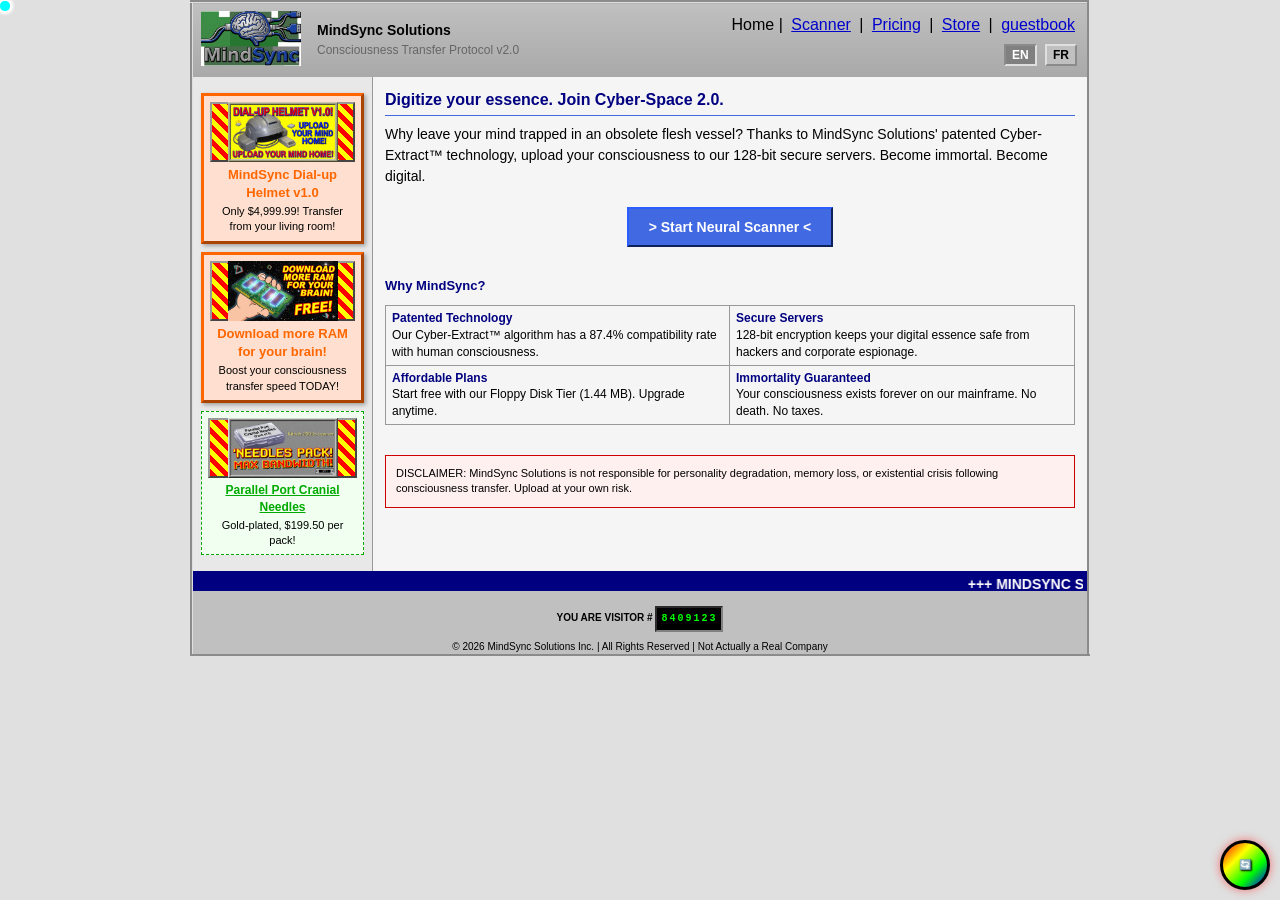
==== index.html @ c0ab1810 "initial commit" ====
<!DOCTYPE html>
<html lang="en">
<head>
  <meta charset="UTF-8">
  <meta name="viewport" content="width=device-width, initial-scale=1.0">
  <title>MindSync Solutions ::: Welcome to the future of YOU</title>
  <link rel="stylesheet" href="style.css">
</head>
<body>
  <table class="page-wrapper">
    <tbody>
      <tr>
        <td colspan="2" class="header">
            <!-- Header from index.html, modified for this page -->
            <table>
                <tbody>
                <tr>
                    <td style="width:60px; padding:8px; border:none; vertical-align:middle;">
                        <div class="logo-placeholder">
                            <div style="font-size: 8px;"><img src="/assets/logo.png" width="100"></div>
                        </div>
                    </td>
                    <td style="padding:8px; border:none; vertical-align:middle;">
                        <h1 style="font-size: 14px; color: #000; margin: 0; font-weight: bold;" data-i18n="companyTitle">MindSync Solutions</h1>
                        <div style="font-size: 12px; color: #666; margin-top: 2px;" data-i18n="protocolVersion">Consciousness Transfer Protocol v2.0</div>
                    </td>
                    <td style="text-align:right; padding:8px; border:none; vertical-align:middle;">
                        <div class="nav-menu" style="margin-bottom: 6px;">
                          <span data-i18n="home">Home</span> |
                          <a onclick="goToPage('scanner')"><span data-i18n="scanner">Scanner</span></a> | 
                          <a onclick="goToPage('pricing')"><span data-i18n="pricing">Pricing</span></a> |
                          <a onclick="goToPage('store')"><span data-i18n="store">Store</span></a> |
                          <a onclick="goToPage('guestbook')"><span data-i18n="guestbook">Guestbook</span></a>
                        </div>
                        <div class="lang-toggle">
                          <button data-lang="en">EN</button>
                          <button data-lang="fr">FR</button>
                        </div>
                      </td>
                </tr>
                </tbody>
            </table>
        </td>
    </tr>
      <tr>
        <td style="width:180px; vertical-align:top; padding:0; border:none;">
          <div class="ad-sidebar" id="adSidebar"></div>
        </td>
        <td style="vertical-align:top; padding:0; border:none;">
          <div class="content">
            <h1 data-i18n="digitizeEssence">Digitize your essence. Join Cyber-Space 2.0.</h1>
            
            <p data-i18n="description">Why leave your mind trapped in an obsolete flesh vessel? Thanks to MindSync Solutions' patented Cyber-Extract™ technology, upload your consciousness to our 128-bit secure servers. Become immortal. Become digital.</p>
            
            <div style="margin: 20px 0; text-align: center;">
              <button class="btn btn-primary" onclick="goToPage('scanner')" style="padding: 10px 20px; font-size: 14px;">
                <span data-i18n="startScan">> Start Neural Scanner <</span>
              </button>
            </div>
            
            <div style="margin-top: 30px;">
              <h2 style="font-size: 13px; margin-bottom: 10px;" data-i18n="whyMindSync">Why MindSync?</h2>
              <table class="content-table" style="width: 100%; font-size: 12px;">
                <tbody>
                  <tr>
                    <td><strong data-i18n="whyPatented">✓ Patented Technology</strong><br><span data-i18n="whyPatenedDesc">Our Cyber-Extract™ algorithm has a 87.4% compatibility rate with human consciousness.</span></td>
                    <td><strong data-i18n="whySecure">✓ Secure Servers</strong><br><span data-i18n="whySecureDesc">128-bit encryption keeps your digital essence safe from hackers and corporate espionage.</span></td>
                  </tr>
                  <tr>
                    <td><strong data-i18n="whyAffordable">✓ Affordable Plans</strong><br><span data-i18n="whyAffordableDesc">Start free with our Floppy Disk Tier (1.44 MB). Upgrade anytime.</span></td>
                    <td><strong data-i18n="whyImmortality">✓ Immortality Guaranteed</strong><br><span data-i18n="whyImmortalityDesc">Your consciousness exists forever on our mainframe. No death. No taxes.</span></td>
                  </tr>
                </tbody>
              </table>
            </div>
            
            <div style="margin-top: 30px; padding: 10px; background-color: #fff0f0; border: 1px solid #cc0000; font-size: 11px;" data-i18n="disclaimer">
              <strong >⚠ DISCLAIMER:</strong> <span>MindSync Solutions is not responsible for personality degradation, memory loss, or existential crisis following consciousness transfer. Upload at your own risk.</span>
            </div>
          </div>
        </td>
      </tr>
      <tr>
        <td colspan="2" class="footer">
          <div class="marquee-container">
            <marquee data-i18n="ticker">+++ MINDSYNC STOCK UP 400% +++ CEO DECLARES: "FLESH IS OBSOLETE" +++ OVER 10,000 MINDS ALREADY SYNERGIZED ON OUR SERVERS +++</marquee>
          </div>
          <div class="visitor-counter" >
            YOU ARE VISITOR # <span class="counter-digits">8409123</span>
          </div>
          <div style="margin-top: 8px; font-size: 10px;">
            © 2026 MindSync Solutions Inc. | All Rights Reserved | Not Actually a Real Company
          </div>
        </td>
      </tr>
    </tbody>
  </table>

  <div class="corner-spinner">🔄</div>

  <script src="app.js"></script>
  <script src="mousetrail.js"></script>
  <script>
    setDocumentTitle('pageTitle', 'MindSync Solutions ::: Welcome to the future of YOU');
    document.addEventListener('DOMContentLoaded', function() {
      renderAdSidebar('adSidebar', 3);
    });
  </script>
</body>
</html>
---- style.css ----
/* MindSync Solutions - 2000s Corporate Vaporware Theme */

* {
  margin: 0;
  padding: 0;
  box-sizing: border-box;
}

body {
  font-family: Verdana, Tahoma, Arial, sans-serif;
  font-size: 16px;
  background-color: #e0e0e0;
  color: #000;
  line-height: 1.4;
}

table {
  border-collapse: collapse;
}

/* Scoped borders for content tables only */
.content-table td,
.content-table th,
.pricing-table td,
.pricing-table th {
  padding: 4px 6px;
  border: 1px solid #999;
  text-align: left;
  vertical-align: top;
}

.pricing-table th,
.content-table th {
  background-color: #4169e1;
  color: #fff;
  font-weight: bold;
}

/* Page structure */
.page-wrapper {
  width: 100%;
  max-width: 900px;
  margin: 0 auto;
  background-color: #f5f5f5;
  border: 3px outset #dfdfdf;
}

/* Layout table cells should have no border/padding */
.page-wrapper > tbody > tr > td {
  border: none;
  padding: 0;
}

.header {
  background: linear-gradient(180deg, #c0c0c0 0%, #a9a9a9 100%);
  border-bottom: 2px solid #808080;
  padding: 8px;
}

/* Updated: header uses nested table, so remove flexbox */
.header table {
  width: 100%;
}

.logo {
  width: 50px;
  height: 50px;
  background-color: #fff;
  border: 2px outset #dfdfdf;
  display: flex;
  align-items: center;
  justify-content: center;
  font-weight: bold;
  color: #4169e1;
  font-size: 14px;
}

.logo-placeholder {
  text-align: center;
  font-size: 12px;
}

.nav-menu {
  font-size: 16px;
  color: #000;
}

.nav-menu a {
  color: #0000cd;
  text-decoration: underline;
  cursor: pointer;
  margin: 0 4px;
}

.lang-toggle {
  margin-left: 10px;
  display: inline-block;
}

.lang-toggle button {
  margin: 0 2px;
  padding: 2px 6px;
  background-color: #c0c0c0;
  border: 2px outset #dfdfdf;
  cursor: pointer;
  font-size: 12px;
  font-weight: bold;
}

.lang-toggle button.active {
  background-color: #808080;
  color: #fff;
  border: 2px inset #dfdfdf;
}

.lang-toggle button:active {
  border: 2px inset #dfdfdf;
}

/* Content area */
.content {
  padding: 12px;
  min-height: 400px;
}

.content h1 {
  font-size: 16px;
  font-weight: bold;
  color: #000080;
  margin-bottom: 8px;
  border-bottom: 1px solid #4169e1;
  padding-bottom: 4px;
  font-family: "Comic Sans MS", cursive, sans-serif;
  animation: chaosFlash 1.5s infinite;
}

.content h2 {
  font-size: 12px;
  font-weight: bold;
  color: #000080;
  margin: 12px 0 6px 0;
}

.content p {
  margin-bottom: 10px;
  font-size: 14px;
  line-height: 1.5;
}

/* Forms */
form {
  margin: 10px 0;
}

.form-group {
  margin-bottom: 12px;
  padding: 8px;
  background-color: #fff;
  border: 1px solid #999;
}

.form-group label {
  display: block;
  font-weight: bold;
  margin-bottom: 4px;
  font-size: 14px;
}

.form-group input[type="radio"] {
  margin-right: 4px;
  cursor: pointer;
}

.form-group input[type="radio"] + label {
  display: inline;
  font-weight: normal;
  margin: 0 12px 0 0;
}

/* Buttons */
.btn {
  padding: 6px 12px;
  background-color: #c0c0c0;
  border: 2px outset #dfdfdf;
  color: #000;
  font-size: 14px;
  font-weight: bold;
  cursor: pointer;
  font-family: Verdana, Tahoma, Arial, sans-serif;
}

.btn:hover {
  background-color: #d3d3d3;
}

.btn:active {
  border: 2px inset #dfdfdf;
}

.btn:disabled {
  opacity: 0.5;
  cursor: not-allowed;
}

.btn-primary {
  background-color: #4169e1;
  color: #fff;
  border: 2px outset #1e40af;
  animation: pulse 1.5s infinite;
}

.btn-primary:active {
  border: 2px inset #1e40af;
}

.btn-blink {
  animation: blink 1s infinite;
}

@keyframes blink {
  0%, 50% { opacity: 1; }
  51%, 100% { opacity: 0.2; }
}

@keyframes fastBlink {
  0%, 40% { opacity: 1; }
  41%, 100% { opacity: 0.1; }
}

@keyframes chaosFlash {
  0% { color: #000080; }
  25% { color: #ff6600; }
  50% { color: #00aa00; }
  75% { color: #4169e1; }
  100% { color: #000080; }
}

@keyframes spin {
  0% { transform: rotate(0deg); }
  100% { transform: rotate(360deg); }
}

@keyframes pulse {
  0% { background-color: #4169e1; color: #fff; }
  50% { background-color: #ff6600; color: #fff; }
  100% { background-color: #4169e1; color: #fff; }
}

@keyframes scanLine {
  0% { top: 0; }
  100% { top: 146px; }
}

/* Brain map */
.brain-map-container {
  margin: 12px 0;
  text-align: center;
}

.brain-map {
  max-width: 100%;
  height: auto;
  border: 2px solid #999;
  background-color: #fff;
}

.brain-map-placeholder {
  width: 300px;
  height: 200px;
  background-color: #fff;
  border: 2px solid #999;
  margin: 0 auto;
  display: flex;
  align-items: center;
  justify-content: center;
  font-size: 14px;
  color: #666;
}

/* Progress bar (table-based) */
.progress-table {
  width: 100%;
  height: 30px;
  border: 2px solid #999;
  background-color: #fff;
  border-collapse: collapse;
  margin: 12px 0;
}

.progress-table td {
  width: 16.66%;
  height: 30px;
  border-right: 1px solid #999;
  background-color: #e0e0e0;
  padding: 0;
}

.progress-table td:last-child {
  border-right: none;
}

.progress-table td.active {
  background-color: #4169e1;
}

/* Console log */
.console {
  background-color: #000;
  color: #0f0;
  padding: 8px;
  font-family: 'Courier New', monospace;
  font-size: 12px;
  border: 2px solid #999;
  margin: 12px 0;
  min-height: 100px;
  overflow-y: auto;
}

.console-line {
  margin-bottom: 2px;
  font-size: 12px;
}

/* Footer */
.footer {
  background-color: #c0c0c0;
  border-top: 2px solid #808080;
  padding: 8px;
  text-align: center;
  font-size: 12px;
  color: #000;
}

.marquee-container {
  background-color: #000080;
  color: #fff;
  padding: 4px;
  overflow: hidden;
  font-size: 14px;
  font-weight: bold;
  height: 20px;
}

marquee {
  width: 100%;
}

/* Pricing tables */
.pricing-table {
  width: 100%;
  border: 1px solid #999;
  margin: 12px 0;
}

.pricing-table th {
  background-color: #4169e1;
  color: #fff;
  padding: 6px;
  font-size: 14px;
  font-weight: bold;
  text-align: center;
}

.pricing-table td {
  padding: 6px;
  font-size: 14px;
  border: 1px solid #999;
}

.pricing-table tr:nth-child(even) {
  background-color: #f0f0f0;
}

/* Status message */
.alert-box {
  background-color: #fff0f0;
  border: 2px solid #ff0000;
  padding: 8px;
  margin: 12px 0;
  font-size: 14px;
  color: #000;
}

.success-message {
  background-color: #f0fff0;
  border: 2px solid #00aa00;
  padding: 8px;
  margin: 12px 0;
  font-size: 14px;
}

/* Hidden content */
.hidden {
  display: none;
}

/* Loading state */
.loading {
  opacity: 0.6;
  pointer-events: none;
}

/* Ad Sidebar */
.ad-sidebar {
  background-color: #e8e8e8;
  border-right: 1px solid #999;
  width: 180px;
  min-height: 400px;
  padding: 8px 0;
}

.ad-unit {
  margin: 8px;
  padding: 6px;
  background-color: #fff;
  border: 2px solid #cc0000;
  text-align: center;
}

.ad-placeholder {
  width: 100%;
  height: 60px;
  margin-bottom: 4px;
  display: flex;
  align-items: center;
  justify-content: center;
  font-size: 11px;
  color: #000;
  font-weight: bold;
  background: repeating-linear-gradient(45deg, #ff0000, #ff0000 5px, #ffff00 5px, #ffff00 10px);
}

.ad-title {
  font-size: 12px;
  font-weight: bold;
  color: #ff0000;
  margin-bottom: 2px;
  animation: fastBlink 0.3s infinite;
}

.ad-text {
  font-size: 11px;
  color: #000;
}

/* Ad Variants - Chaos Styling */
.ad-unit.ad-variant-1 {
  border: 2px solid #4169e1;
  background-color: #e0e0ff;
}

.ad-unit.ad-variant-1 .ad-title {
  color: #4169e1;
}

.ad-unit.ad-variant-2 {
  border: 3px outset #ff6600;
  background-color: #ffe0d0;
  box-shadow: 2px 2px 4px rgba(0, 0, 0, 0.3);
}

.ad-unit.ad-variant-2 .ad-title {
  color: #ff6600;
  font-size: 13px;
}

.ad-unit.ad-variant-3 {
  border: 1px dashed #00aa00;
  background-color: #f0fff0;
}

.ad-unit.ad-variant-3 .ad-title {
  color: #00aa00;
  font-weight: bold;
  text-decoration: underline;
}

.ad-unit:hover {
  cursor: pointer;
  transform: scale(1.02);
  box-shadow: 0 0 8px rgba(0, 0, 0, 0.2);
}

/* Retina scan */
#retinaScanOverlay {
  position: relative;
  width: 200px;
  margin: 0 auto;
  margin-bottom: 10px;
}

#retinaScanOverlay > div {
  height: 150px;
  background-color: #000;
  border: 3px solid #000;
  position: relative;
  overflow: hidden;
}

#retinaLine {
  position: absolute;
  width: 100%;
  height: 2px;
  background-color: #0f0;
  top: 0;
  animation: scanLine 3.5s linear;
}

/* --- NEW STYLES --- */

/* Splash Page */
body.splash {
    background-color: #000000;
    color: #FFFFFF;
    display: flex;
    justify-content: center;
    align-items: center;
    height: 100vh;
    margin: 0;
    font-family: "Verdana", "Arial", sans-serif;
    text-align: center;
    overflow: hidden; /* Hide scrollbars */
}

.splash-content img {
    display: block;
    margin: 0 auto 20px auto;
    border: 3px outset #C0C0C0;
}

.splash-content a {
    font-size: 14px;
    color: #00FFFF;
    text-decoration: none;
}

.splash-content a:hover {
    color: #FFFFFF;
    text-decoration: underline;
}

/* Mouse Trail */
.trail {
    position: fixed;
    width: 8px;
    height: 8px;
    pointer-events: none;
    z-index: 9999;
    border-radius: 4px; /* Can be changed to 0 for squares */
    transform: translate(-50%, -50%);
}

/* Visitor Counter */
.visitor-counter {
    margin-top: 15px;
    font-size: 10px;
    font-weight: bold;
}

.counter-digits {
    display: inline-block;
    background-color: #000;
    color: #00FF00;
    padding: 4px;
    border: 2px inset #808080;
    font-family: 'Courier New', monospace;
    letter-spacing: 2px;
}

/* Guestbook */
.content-table strong {
    color: #000080;
}

/* Corner Spinner Element - 2000s Chaos */
.corner-spinner {
  position: fixed;
  bottom: 10px;
  right: 10px;
  width: 50px;
  height: 50px;
  background: linear-gradient(135deg, #ff0000, #ffff00, #00ff00, #0000ff);
  border: 3px solid #000;
  border-radius: 50%;
  animation: spin 2s linear infinite;
  z-index: 100;
  box-shadow: 0 0 10px rgba(255, 0, 0, 0.5);
  display: flex;
  align-items: center;
  justify-content: center;
  font-weight: bold;
  font-size: 10px;
  color: #fff;
  text-shadow: 1px 1px 2px #000;
}

/* Spinning GIF Placeholder */
.spinning-gif {
  width: 40px;
  height: 40px;
  background-color: #000;
  border: 2px solid #fff;
  animation: spin 1s linear infinite;
}
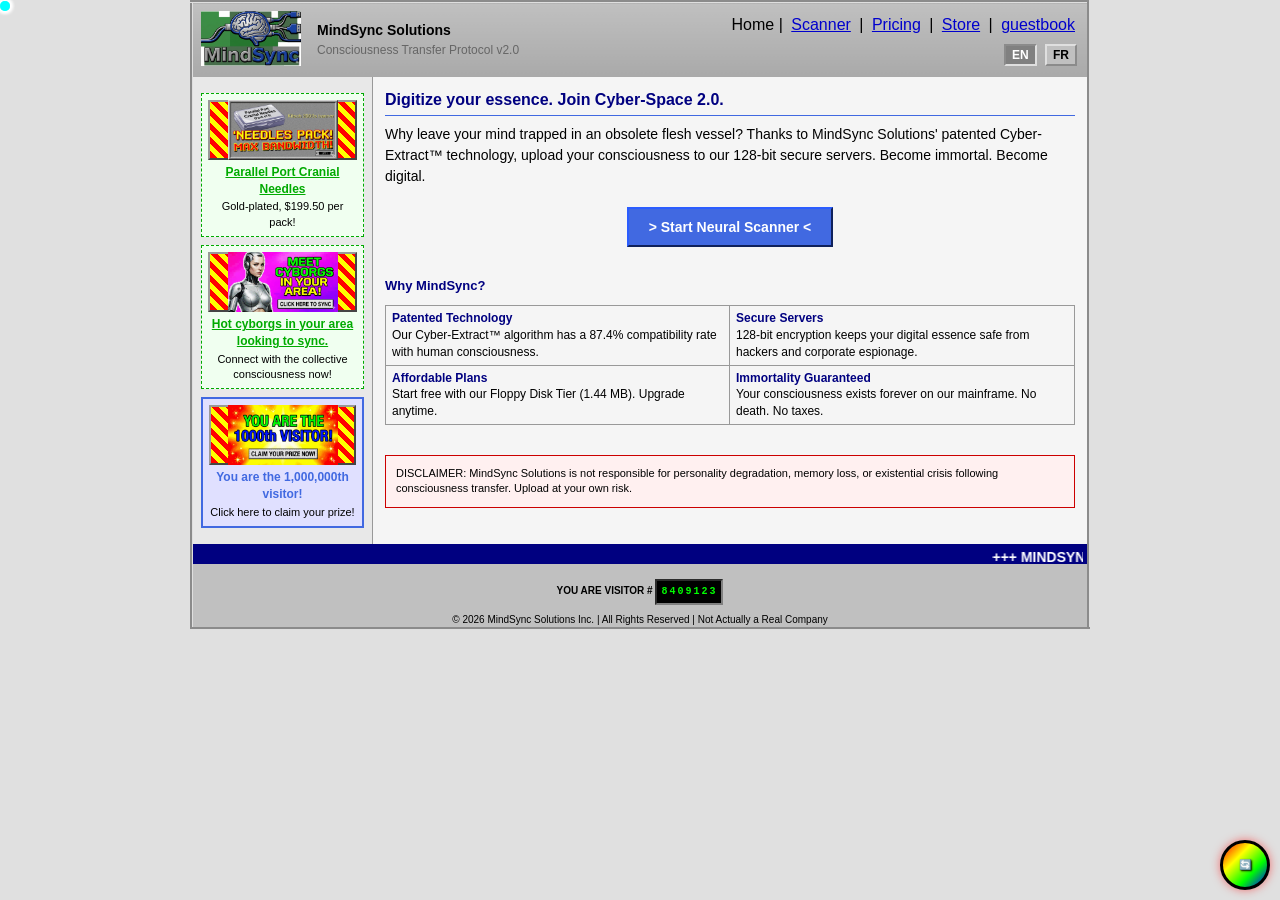
==== commit 30e3363d: "ouais" ====
--- a/index.html
+++ b/index.html
@@ -11,37 +11,39 @@
     <tbody>
       <tr>
         <td colspan="2" class="header">
-            <!-- Header from index.html, modified for this page -->
-            <table>
-                <tbody>
-                <tr>
-                    <td style="width:60px; padding:8px; border:none; vertical-align:middle;">
-                        <div class="logo-placeholder">
-                            <div style="font-size: 8px;"><img src="/assets/logo.png" width="100"></div>
-                        </div>
-                    </td>
-                    <td style="padding:8px; border:none; vertical-align:middle;">
-                        <h1 style="font-size: 14px; color: #000; margin: 0; font-weight: bold;" data-i18n="companyTitle">MindSync Solutions</h1>
-                        <div style="font-size: 12px; color: #666; margin-top: 2px;" data-i18n="protocolVersion">Consciousness Transfer Protocol v2.0</div>
-                    </td>
-                    <td style="text-align:right; padding:8px; border:none; vertical-align:middle;">
-                        <div class="nav-menu" style="margin-bottom: 6px;">
-                          <span data-i18n="home">Home</span> |
-                          <a onclick="goToPage('scanner')"><span data-i18n="scanner">Scanner</span></a> | 
-                          <a onclick="goToPage('pricing')"><span data-i18n="pricing">Pricing</span></a> |
-                          <a onclick="goToPage('store')"><span data-i18n="store">Store</span></a> |
-                          <a onclick="goToPage('guestbook')"><span data-i18n="guestbook">Guestbook</span></a>
-                        </div>
-                        <div class="lang-toggle">
-                          <button data-lang="en">EN</button>
-                          <button data-lang="fr">FR</button>
-                        </div>
-                      </td>
-                </tr>
-                </tbody>
-            </table>
+          <!-- Header from index.html, modified for this page -->
+          <table>
+            <tbody>
+              <tr>
+                <td style="width:60px; padding:8px; border:none; vertical-align:middle;">
+                  <div class="logo-placeholder">
+                    <div style="font-size: 8px;"><img src="/public/logo.png" width="100"></div>
+                  </div>
+                </td>
+                <td style="padding:8px; border:none; vertical-align:middle;">
+                  <h1 style="font-size: 14px; color: #000; margin: 0; font-weight: bold;" data-i18n="companyTitle">
+                    MindSync Solutions</h1>
+                  <div style="font-size: 12px; color: #666; margin-top: 2px;" data-i18n="protocolVersion">Consciousness
+                    Transfer Protocol v2.0</div>
+                </td>
+                <td style="text-align:right; padding:8px; border:none; vertical-align:middle;">
+                  <div class="nav-menu" style="margin-bottom: 6px;">
+                    <span data-i18n="home">Home</span> |
+                    <a onclick="goToPage('scanner')"><span data-i18n="scanner">Scanner</span></a> |
+                    <a onclick="goToPage('pricing')"><span data-i18n="pricing">Pricing</span></a> |
+                    <a onclick="goToPage('store')"><span data-i18n="store">Store</span></a> |
+                    <a onclick="goToPage('guestbook')"><span data-i18n="guestbook">Guestbook</span></a>
+                  </div>
+                  <div class="lang-toggle">
+                    <button data-lang="en">EN</button>
+                    <button data-lang="fr">FR</button>
+                  </div>
+                </td>
+              </tr>
+            </tbody>
+          </table>
         </td>
-    </tr>
+      </tr>
       <tr>
         <td style="width:180px; vertical-align:top; padding:0; border:none;">
           <div class="ad-sidebar" id="adSidebar"></div>
@@ -49,33 +51,47 @@
         <td style="vertical-align:top; padding:0; border:none;">
           <div class="content">
             <h1 data-i18n="digitizeEssence">Digitize your essence. Join Cyber-Space 2.0.</h1>
-            
-            <p data-i18n="description">Why leave your mind trapped in an obsolete flesh vessel? Thanks to MindSync Solutions' patented Cyber-Extract™ technology, upload your consciousness to our 128-bit secure servers. Become immortal. Become digital.</p>
-            
+
+            <p data-i18n="description">Why leave your mind trapped in an obsolete flesh vessel? Thanks to MindSync
+              Solutions' patented Cyber-Extract™ technology, upload your consciousness to our 128-bit secure servers.
+              Become immortal. Become digital.</p>
+
             <div style="margin: 20px 0; text-align: center;">
-              <button class="btn btn-primary" onclick="goToPage('scanner')" style="padding: 10px 20px; font-size: 14px;">
-                <span data-i18n="startScan">> Start Neural Scanner <</span>
+              <button class="btn btn-primary" onclick="goToPage('scanner')"
+                style="padding: 10px 20px; font-size: 14px;">
+                <span data-i18n="startScan">> Start Neural Scanner << /span>
               </button>
             </div>
-            
+
             <div style="margin-top: 30px;">
               <h2 style="font-size: 13px; margin-bottom: 10px;" data-i18n="whyMindSync">Why MindSync?</h2>
               <table class="content-table" style="width: 100%; font-size: 12px;">
                 <tbody>
                   <tr>
-                    <td><strong data-i18n="whyPatented">✓ Patented Technology</strong><br><span data-i18n="whyPatenedDesc">Our Cyber-Extract™ algorithm has a 87.4% compatibility rate with human consciousness.</span></td>
-                    <td><strong data-i18n="whySecure">✓ Secure Servers</strong><br><span data-i18n="whySecureDesc">128-bit encryption keeps your digital essence safe from hackers and corporate espionage.</span></td>
+                    <td><strong data-i18n="whyPatented">✓ Patented Technology</strong><br><span
+                        data-i18n="whyPatenedDesc">Our Cyber-Extract™ algorithm has a 87.4% compatibility rate with
+                        human consciousness.</span></td>
+                    <td><strong data-i18n="whySecure">✓ Secure Servers</strong><br><span
+                        data-i18n="whySecureDesc">128-bit encryption keeps your digital essence safe from hackers and
+                        corporate espionage.</span></td>
                   </tr>
                   <tr>
-                    <td><strong data-i18n="whyAffordable">✓ Affordable Plans</strong><br><span data-i18n="whyAffordableDesc">Start free with our Floppy Disk Tier (1.44 MB). Upgrade anytime.</span></td>
-                    <td><strong data-i18n="whyImmortality">✓ Immortality Guaranteed</strong><br><span data-i18n="whyImmortalityDesc">Your consciousness exists forever on our mainframe. No death. No taxes.</span></td>
+                    <td><strong data-i18n="whyAffordable">✓ Affordable Plans</strong><br><span
+                        data-i18n="whyAffordableDesc">Start free with our Floppy Disk Tier (1.44 MB). Upgrade
+                        anytime.</span></td>
+                    <td><strong data-i18n="whyImmortality">✓ Immortality Guaranteed</strong><br><span
+                        data-i18n="whyImmortalityDesc">Your consciousness exists forever on our mainframe. No death. No
+                        taxes.</span></td>
                   </tr>
                 </tbody>
               </table>
             </div>
-            
-            <div style="margin-top: 30px; padding: 10px; background-color: #fff0f0; border: 1px solid #cc0000; font-size: 11px;" data-i18n="disclaimer">
-              <strong >⚠ DISCLAIMER:</strong> <span>MindSync Solutions is not responsible for personality degradation, memory loss, or existential crisis following consciousness transfer. Upload at your own risk.</span>
+
+            <div
+              style="margin-top: 30px; padding: 10px; background-color: #fff0f0; border: 1px solid #cc0000; font-size: 11px;"
+              data-i18n="disclaimer">
+              <strong>⚠ DISCLAIMER:</strong> <span>MindSync Solutions is not responsible for personality degradation,
+                memory loss, or existential crisis following consciousness transfer. Upload at your own risk.</span>
             </div>
           </div>
         </td>
@@ -83,9 +99,10 @@
       <tr>
         <td colspan="2" class="footer">
           <div class="marquee-container">
-            <marquee data-i18n="ticker">+++ MINDSYNC STOCK UP 400% +++ CEO DECLARES: "FLESH IS OBSOLETE" +++ OVER 10,000 MINDS ALREADY SYNERGIZED ON OUR SERVERS +++</marquee>
+            <marquee data-i18n="ticker">+++ MINDSYNC STOCK UP 400% +++ CEO DECLARES: "FLESH IS OBSOLETE" +++ OVER 10,000
+              MINDS ALREADY SYNERGIZED ON OUR SERVERS +++</marquee>
           </div>
-          <div class="visitor-counter" >
+          <div class="visitor-counter">
             YOU ARE VISITOR # <span class="counter-digits">8409123</span>
           </div>
           <div style="margin-top: 8px; font-size: 10px;">
@@ -102,9 +119,9 @@
   <script src="mousetrail.js"></script>
   <script>
     setDocumentTitle('pageTitle', 'MindSync Solutions ::: Welcome to the future of YOU');
-    document.addEventListener('DOMContentLoaded', function() {
+    document.addEventListener('DOMContentLoaded', function () {
       renderAdSidebar('adSidebar', 3);
     });
   </script>
 </body>
-</html>
+</html>
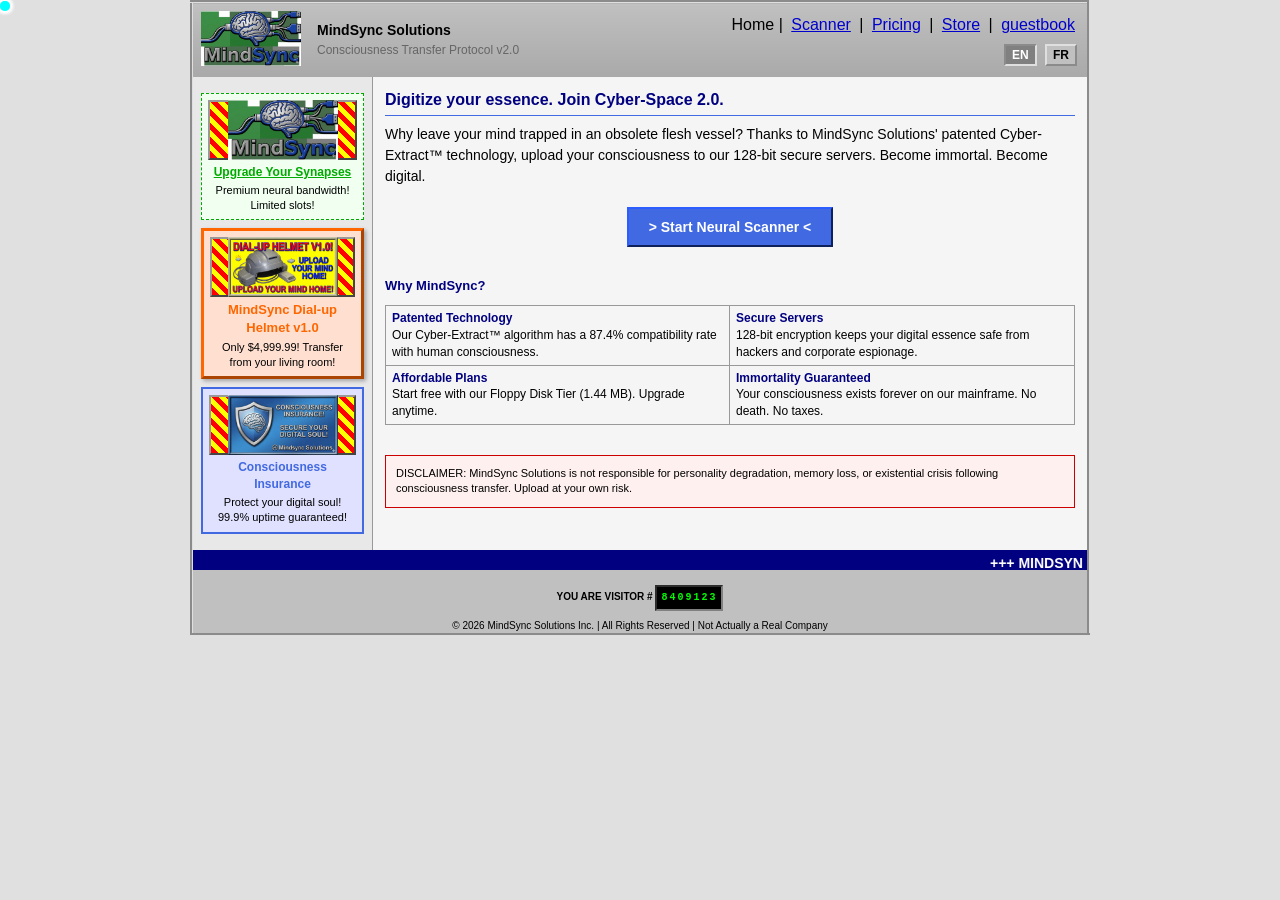
==== commit ce63bc55: "cc" ====
--- a/index.html
+++ b/index.html
@@ -113,14 +113,34 @@
     </tbody>
   </table>
 
-  <div class="corner-spinner">🔄</div>
+
 
   <script src="app.js"></script>
   <script src="mousetrail.js"></script>
   <script>
+    console.log(
+        `%c
+  _________________________________________  
+ /        WELCOME TO MY REPOSITORY   [X]  \\  
+ |    _________________________            | 
+ |   |                         |           | 
+ |   |   GITHUB: @raumain      |           | 
+ |   |   STATUS: ONLINE        |           | 
+ |   |_________________________|           | 
+ \\_________________________________________/ 
+          \\   ^__^                           
+           \\  (oo)\\_______                   
+              (__)\\       )\\/\\               
+                  ||----w |                  
+                  ||     ||                  
+                                             
+  >> Accessing: https://github.com/raumain   
+  >> System: Loaded with nostalgia.          `,
+        "color: #00ff00; background: #000; font-family: monospace; font-weight: bold;"
+      );
     setDocumentTitle('pageTitle', 'MindSync Solutions ::: Welcome to the future of YOU');
     document.addEventListener('DOMContentLoaded', function () {
-      renderAdSidebar('adSidebar', 3);
+      renderAdSidebar('adSidebar', Math.floor(Math.random() * (5 - 3 + 1)) + 3);
     });
   </script>
 </body>
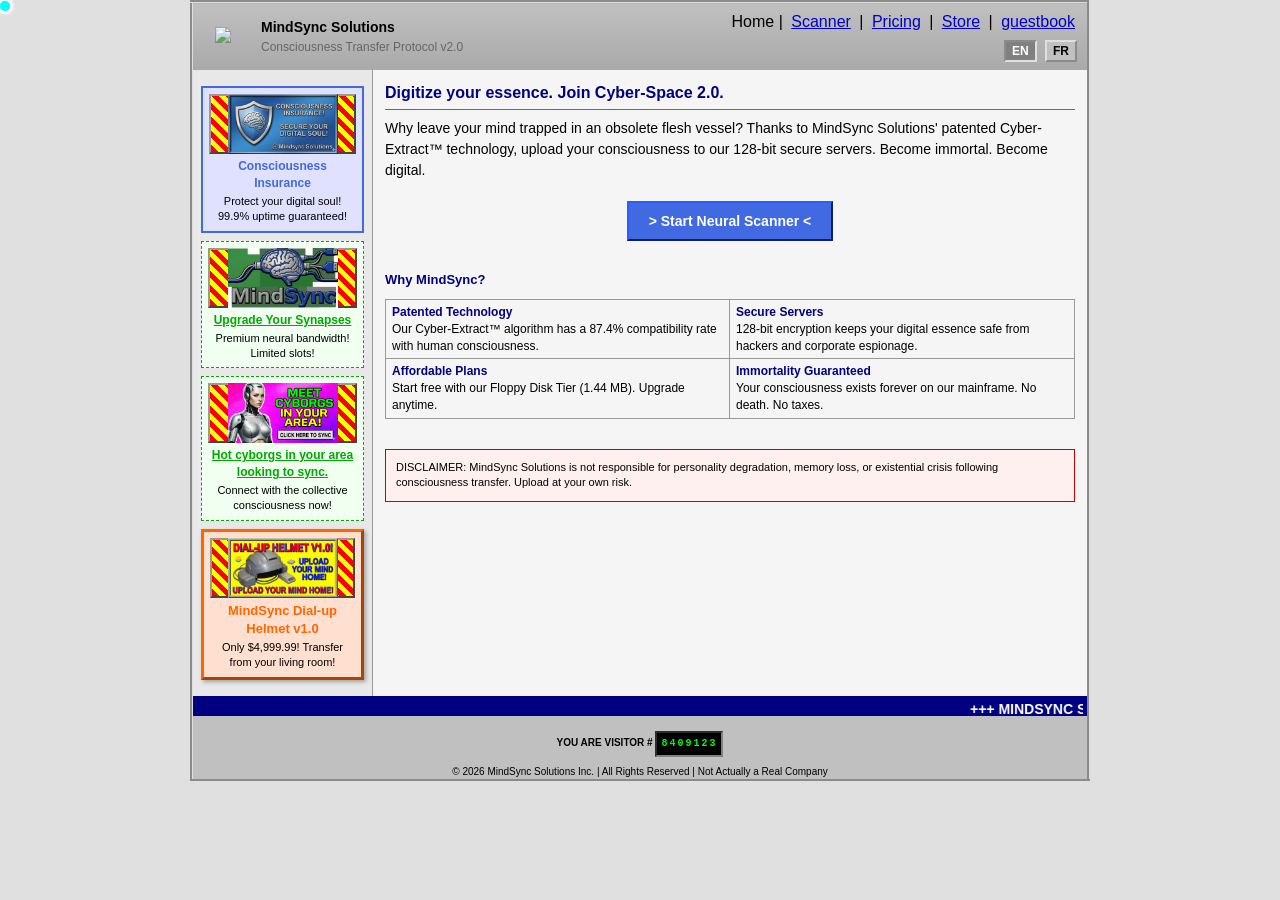
==== commit 5cd52687: "test" ====
--- a/index.html
+++ b/index.html
@@ -17,7 +17,7 @@
               <tr>
                 <td style="width:60px; padding:8px; border:none; vertical-align:middle;">
                   <div class="logo-placeholder">
-                    <div style="font-size: 8px;"><img src="/public/logo.png" width="100"></div>
+                    <div style="font-size: 8px;"><img src="/df-01-05/public/logo.png" width="100"></div>
                   </div>
                 </td>
                 <td style="padding:8px; border:none; vertical-align:middle;">
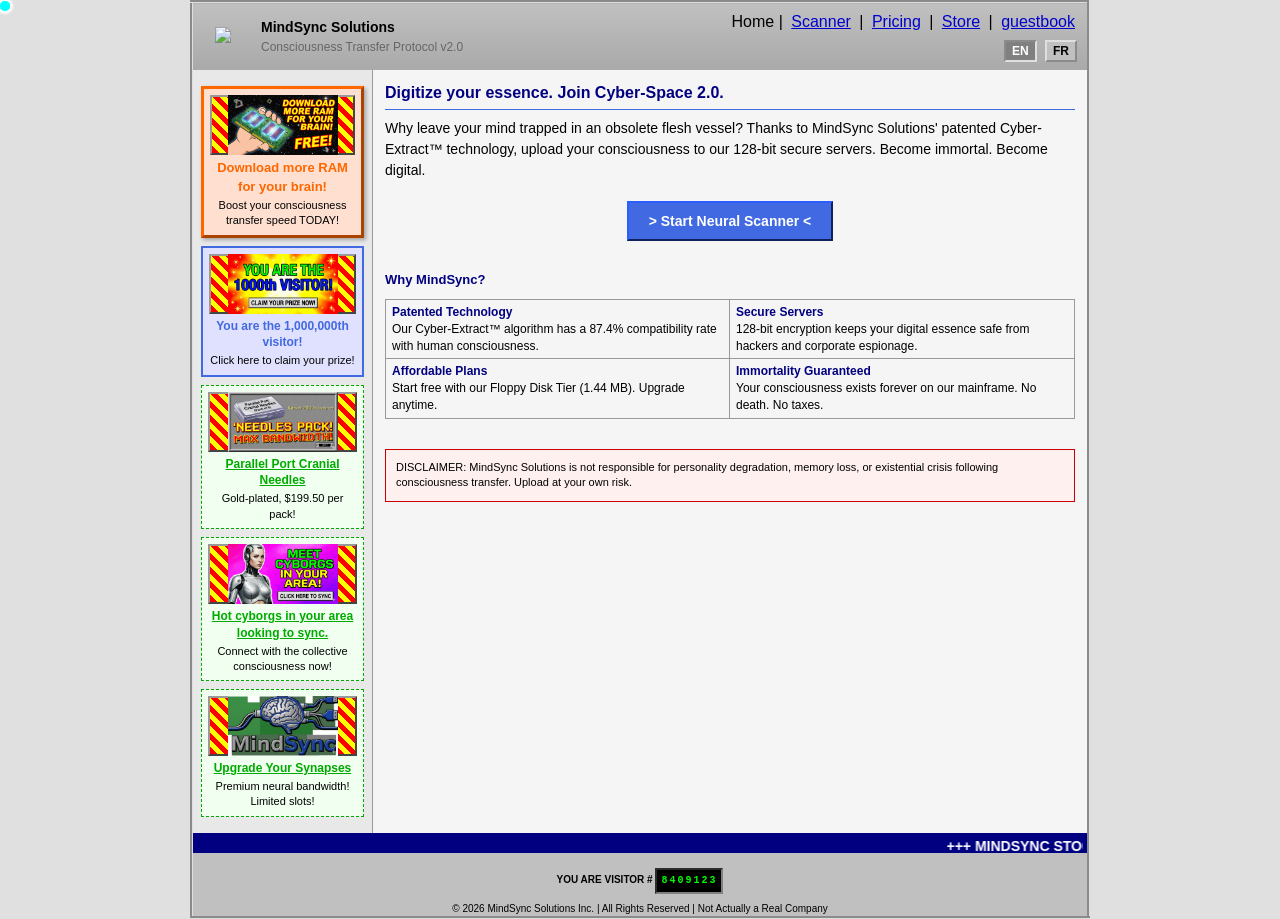
==== commit 0badd0af: "lesgongue" ====
--- a/index.html
+++ b/index.html
@@ -119,7 +119,7 @@
   <script src="mousetrail.js"></script>
   <script>
     console.log(
-        `%c
+      `%c
   _________________________________________  
  /        WELCOME TO MY REPOSITORY   [X]  \\  
  |    _________________________            | 
@@ -136,8 +136,8 @@
                                              
   >> Accessing: https://github.com/raumain   
   >> System: Loaded with nostalgia.          `,
-        "color: #00ff00; background: #000; font-family: monospace; font-weight: bold;"
-      );
+      "color: #00ff00; background: #000; font-family: monospace; font-weight: bold;"
+    );
     setDocumentTitle('pageTitle', 'MindSync Solutions ::: Welcome to the future of YOU');
     document.addEventListener('DOMContentLoaded', function () {
       renderAdSidebar('adSidebar', Math.floor(Math.random() * (5 - 3 + 1)) + 3);
--- a/style.css
+++ b/style.css
@@ -602,3 +602,206 @@
   border: 2px solid #fff;
   animation: spin 1s linear infinite;
 }
+
+/* ============ VIRUS POPUP STYLES ============ */
+
+.virus-popup {
+  position: fixed;
+  z-index: 10000;
+  font-family: Verdana, Tahoma, Arial, sans-serif;
+  font-size: 11px;
+  animation: popupSlideIn 0.3s ease-out;
+}
+
+.virus-popup.closing {
+  animation: popupSlideOut 0.3s ease-in;
+}
+
+@keyframes popupSlideIn {
+  from {
+    opacity: 0;
+    transform: scale(0.8);
+  }
+  to {
+    opacity: 1;
+    transform: scale(1);
+  }
+}
+
+@keyframes popupSlideOut {
+  from {
+    opacity: 1;
+    transform: scale(1);
+  }
+  to {
+    opacity: 0;
+    transform: scale(0.8);
+  }
+}
+
+/* Windows-style dialog popup */
+.virus-popup.windows-error .popup-window,
+.virus-popup.system-alert .popup-window {
+  position: relative;
+  width: 350px;
+  background: #c0c0c0;
+  border: 3px outset #dfdfdf;
+  box-shadow: 1px 1px 0 #fff, -1px -1px 0 #808080;
+}
+
+.virus-popup.norton-alert .popup-window,
+.virus-popup.mcafee-alert .popup-window {
+  position: relative;
+  width: 380px;
+  background: #c0c0c0;
+  border: 3px outset #dfdfdf;
+  box-shadow: 1px 1px 0 #fff, -1px -1px 0 #808080;
+}
+
+.popup-window .popup-title-bar {
+  background: linear-gradient(90deg, #000080 0%, #1084d7 100%);
+  color: #fff;
+  padding: 2px 2px;
+  display: flex;
+  justify-content: space-between;
+  align-items: center;
+  font-weight: bold;
+  font-size: 11px;
+}
+
+.popup-window .popup-title {
+  padding: 2px 4px;
+  flex: 1;
+}
+
+.popup-window .popup-close {
+  background: #c0c0c0;
+  border: 2px outset #dfdfdf;
+  width: 16px;
+  height: 14px;
+  padding: 0;
+  font-size: 10px;
+  font-weight: bold;
+  color: #000;
+  cursor: pointer;
+  display: flex;
+  align-items: center;
+  justify-content: center;
+  margin: 2px;
+}
+
+.popup-window .popup-close:active {
+  border-style: inset;
+}
+
+.popup-window .popup-content {
+  padding: 12px;
+  background-color: #c0c0c0;
+  display: flex;
+  gap: 12px;
+}
+
+.popup-window .popup-icon {
+  font-size: 32px;
+  min-width: 40px;
+  text-align: center;
+}
+
+.popup-window .popup-message {
+  line-height: 1.5;
+  word-break: break-word;
+}
+
+.popup-window .popup-buttons {
+  padding: 8px;
+  background-color: #c0c0c0;
+  display: flex;
+  justify-content: flex-end;
+  gap: 4px;
+}
+
+.popup-window .popup-btn {
+  background-color: #c0c0c0;
+  border: 2px outset #dfdfdf;
+  padding: 2px 12px;
+  font-size: 11px;
+  font-family: Verdana, Tahoma, Arial, sans-serif;
+  cursor: pointer;
+  min-width: 60px;
+}
+
+.popup-window .popup-btn:hover {
+  background-color: #e0e0e0;
+}
+
+.popup-window .popup-btn:active {
+  border-style: inset;
+  background-color: #a0a0a0;
+}
+
+/* Norton/McAfee alert style */
+.virus-popup.norton-alert .popup-banner,
+.virus-popup.mcafee-alert .popup-banner {
+  position: fixed;
+  top: 20px;
+  right: 20px;
+  width: 340px;
+  background: #cc0000;
+  border: 2px solid #000;
+  box-shadow: 2px 2px 8px rgba(0, 0, 0, 0.5);
+}
+
+.popup-banner .popup-header {
+  background: #990000;
+  color: #fff;
+  padding: 6px 10px;
+  display: flex;
+  justify-content: space-between;
+  align-items: center;
+  font-weight: bold;
+  font-size: 12px;
+  border-bottom: 2px solid #000;
+}
+
+.popup-banner .popup-close {
+  background: #cc0000;
+  border: 1px solid #fff;
+  width: 16px;
+  height: 16px;
+  padding: 0;
+  font-size: 12px;
+  font-weight: bold;
+  color: #fff;
+  cursor: pointer;
+  display: flex;
+  align-items: center;
+  justify-content: center;
+}
+
+.popup-banner .popup-close:hover {
+  background: #990000;
+}
+
+.popup-banner .popup-message {
+  background: #ff6600;
+  color: #000;
+  padding: 8px 10px;
+  line-height: 1.4;
+  font-weight: bold;
+}
+
+/* Responsive for mobile */
+@media (max-width: 600px) {
+  .virus-popup.windows-error .popup-window,
+  .virus-popup.system-alert .popup-window,
+  .virus-popup.norton-alert .popup-window,
+  .virus-popup.mcafee-alert .popup-window {
+    width: 280px;
+  }
+
+  .popup-banner {
+    right: 10px !important;
+    left: 10px !important;
+    width: auto !important;
+  }
+}
